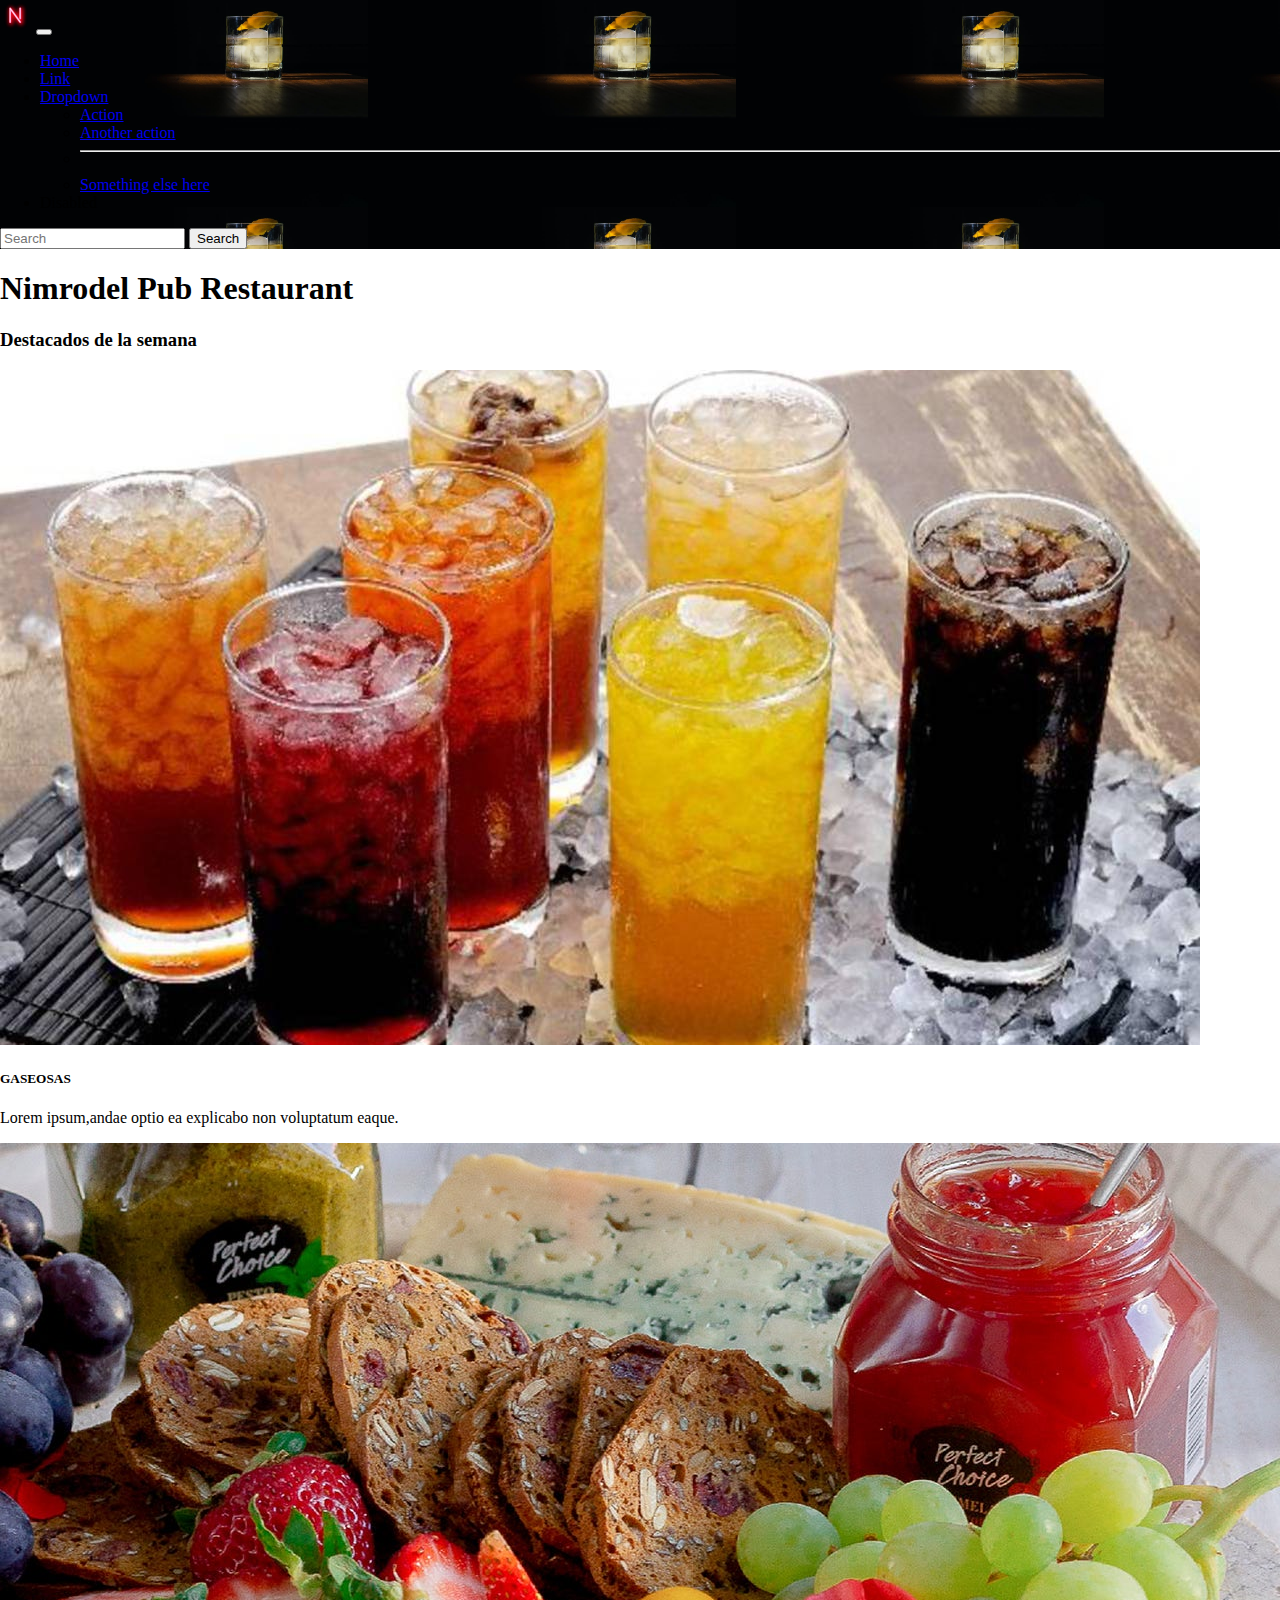
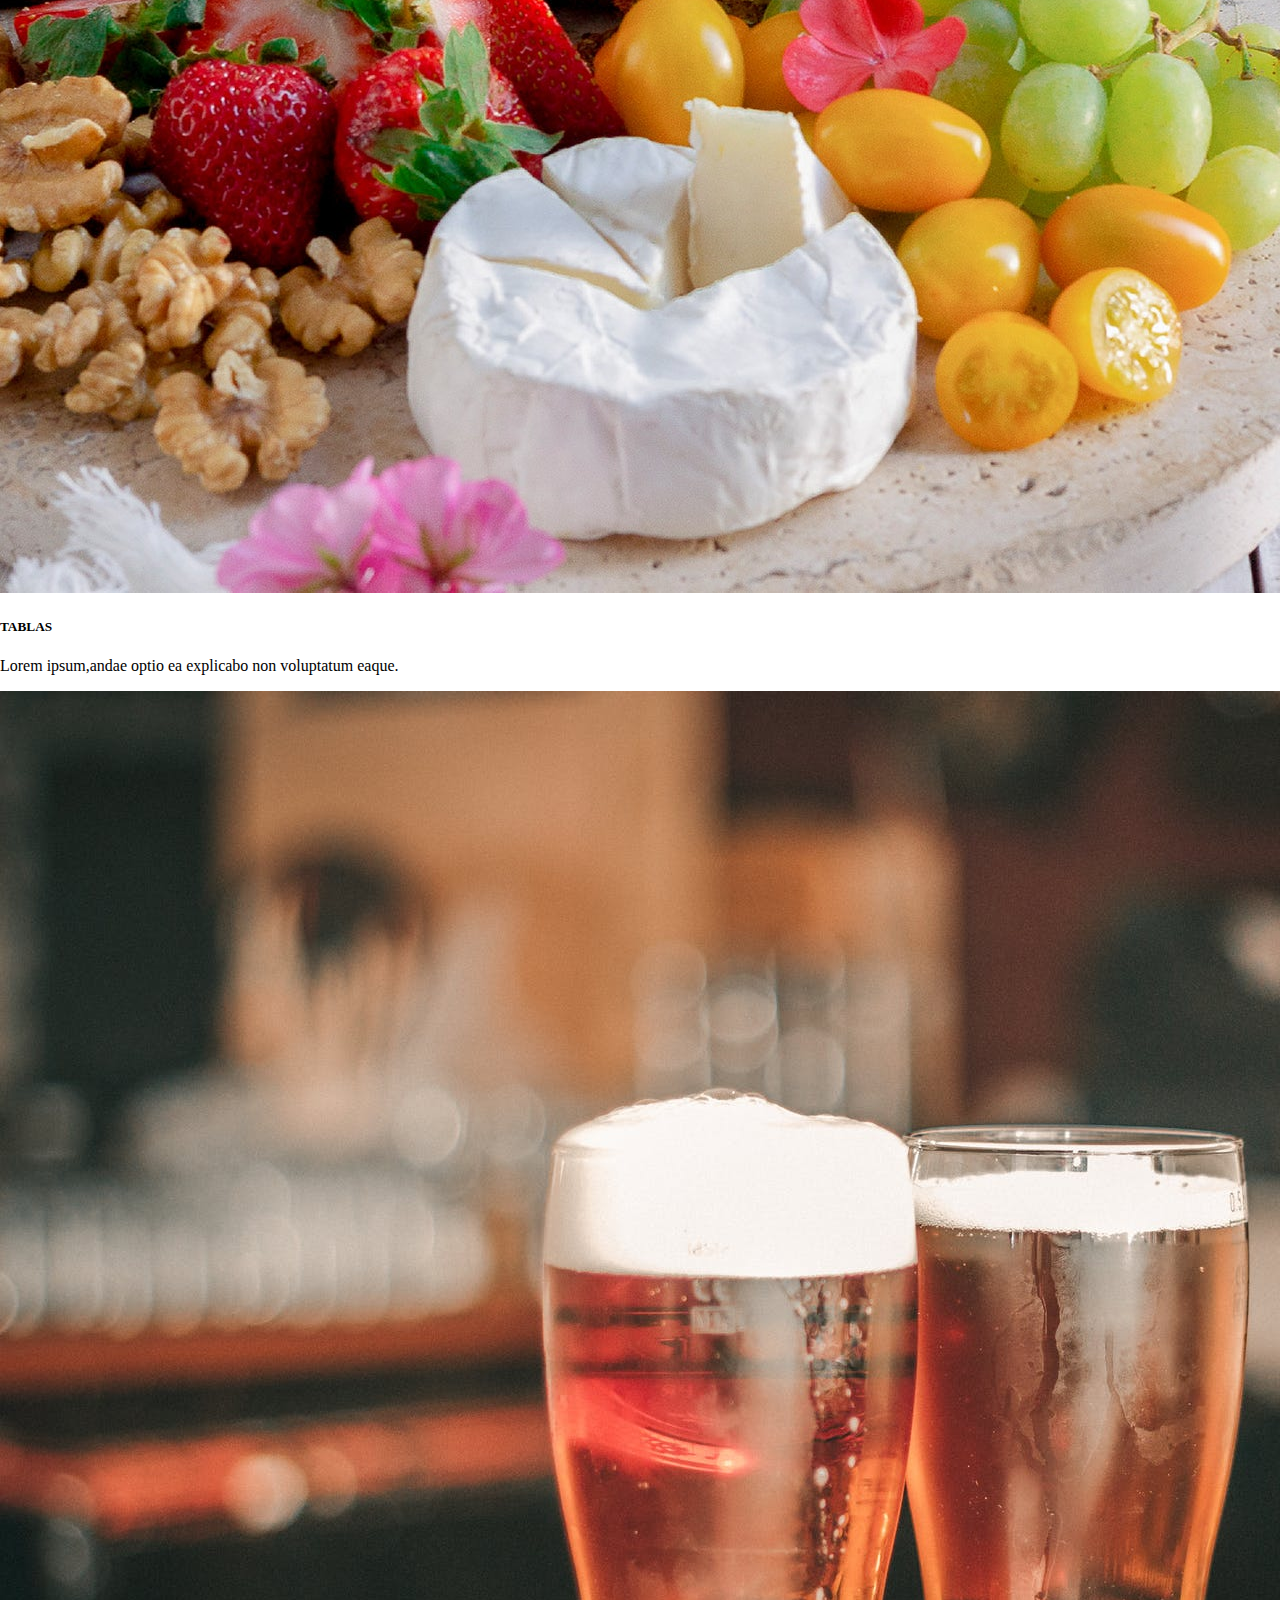
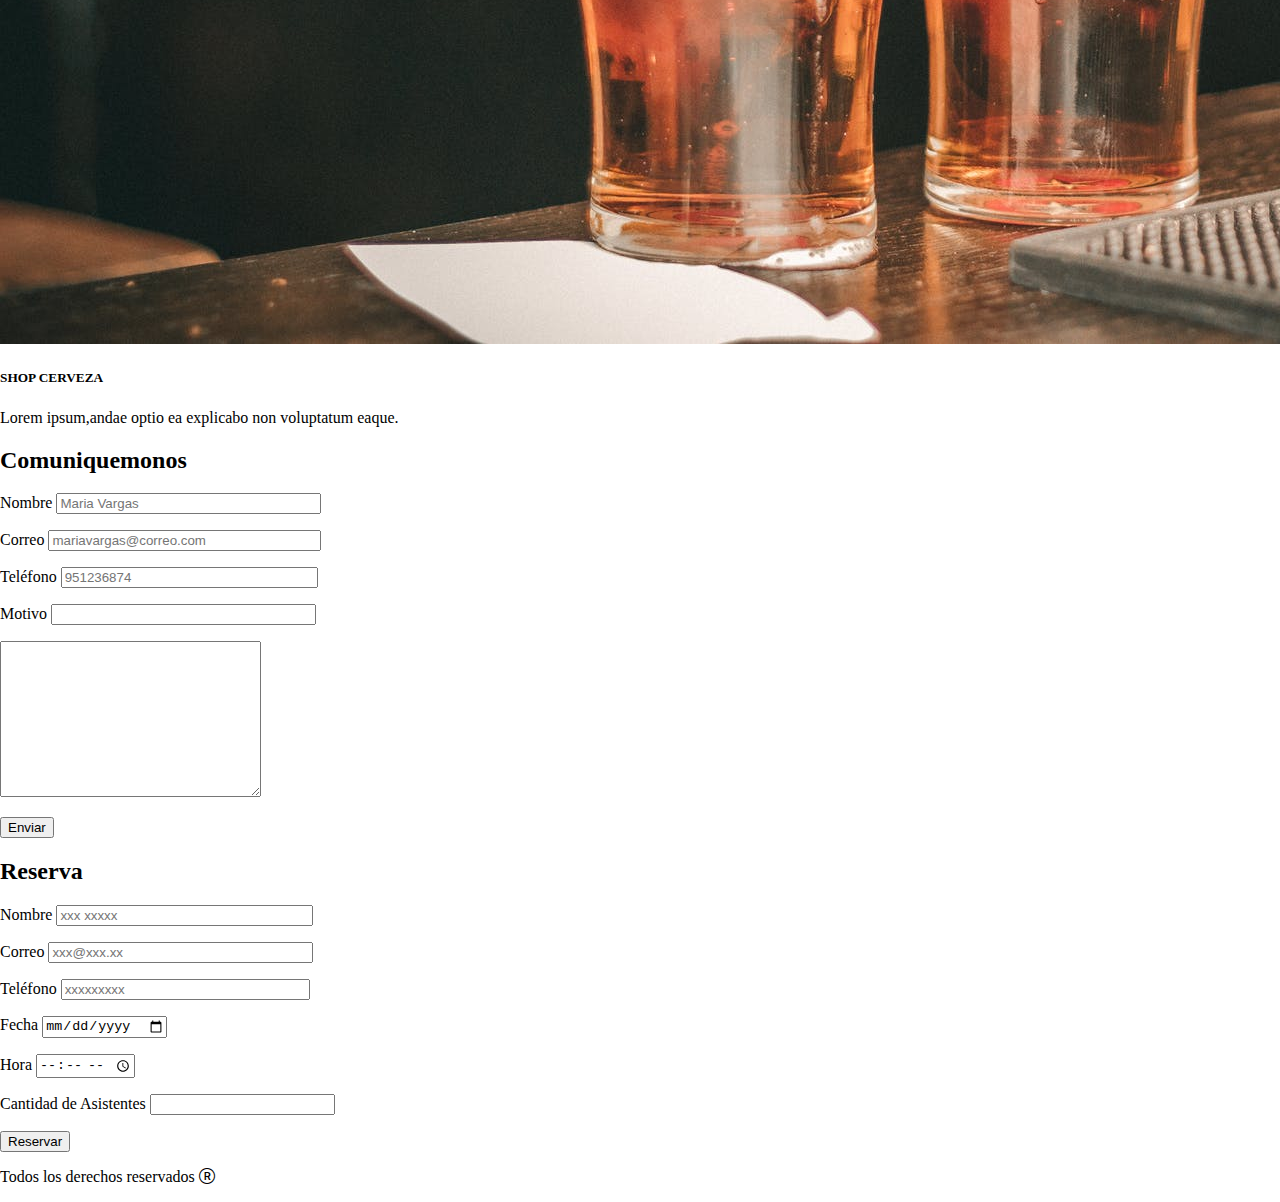
==== index.html @ 3713e011 "Initial commit" ====
<!DOCTYPE html>
<html lang="es">
<head>
    <meta charset="UTF-8">
    <meta http-equiv="X-UA-Compatible" content="IE=edge">
    <meta name="viewport" content="width=device-width, initial-scale=1.0">

    <link rel="shortcut icon" href="./assets/img/favicon.png" type="image/x-icon">
    <link rel="stylesheet" href="./assets/css/index.css">
    <link rel="stylesheet" href="https://cdn.jsdelivr.net/npm/bootstrap-icons@1.10.3/font/bootstrap-icons.css">
    <link href="https://cdn.jsdelivr.net/npm/bootstrap@5.0.2/dist/css/bootstrap.min.css" rel="stylesheet" integrity="sha384-EVSTQN3/azprG1Anm3QDgpJLIm9Nao0Yz1ztcQTwFspd3yD65VohhpuuCOmLASjC" crossorigin="anonymous">

    <title>Nimrodel Pub Restaurant</title>
</head>
<body>
    <header>
        <nav class="navbar navbar-expand-lg navbar-dark bg-glass">
            <div class="container-fluid">
              <a class="navbar-brand" href="https://github.com/darikHarian/ecamp-m2-sesion4-evaluation/" target="_blank"><img id="nav-logo" src="./assets/img/logo.png" alt="Logo"></a>
              <button class="navbar-toggler" type="button" data-bs-toggle="collapse" data-bs-target="#navbarSupportedContent" aria-controls="navbarSupportedContent" aria-expanded="false" aria-label="Toggle navigation">
                <span class="navbar-toggler-icon"></span>
              </button>
              <div class="collapse navbar-collapse" id="navbarSupportedContent">
                <ul class="navbar-nav me-auto mb-2 mb-lg-0">
                  <li class="nav-item">
                    <a class="nav-link active" aria-current="page" href="#">Home</a>
                  </li>
                  <li class="nav-item">
                    <a class="nav-link" href="#">Link</a>
                  </li>
                  <li class="nav-item dropdown">
                    <a class="nav-link dropdown-toggle" href="#" role="button" data-bs-toggle="dropdown" aria-expanded="false">
                      Dropdown
                    </a>
                    <ul class="dropdown-menu">
                      <li><a class="dropdown-item" href="#">Action</a></li>
                      <li><a class="dropdown-item" href="#">Another action</a></li>
                      <li><hr class="dropdown-divider"></li>
                      <li><a class="dropdown-item" href="#">Something else here</a></li>
                    </ul>
                  </li>
                  <li class="nav-item">
                    <a class="nav-link disabled">Disabled</a>
                  </li>
                </ul>
                <form class="d-flex" role="search">
                  <input class="form-control me-2" type="search" placeholder="Search" aria-label="Search">
                  <button class="btn btn-outline-success" type="submit">Search</button>
                </form>
              </div>
            </div>
          </nav>
        <!-- <a href="https://github.com/darikHarian/ecamp-m2-sesion4-evaluation/" target="_blank"><img src="./assets/img/logo.png" alt="Logo Nimrodel"></a>
        <ul>
            <li>nuestros productos</li>
            <li>sobre nosotros</li>
            <li><a href="#communicate">Comuniquemonos</a></li>
            <li><a href="#booking">Reserva</a></li>
        </ul> -->
    </header>

    <main>
        <h1>Nimrodel Pub Restaurant</h1>
        <h3>Destacados de la semana</h3>
        <section id="cards">
            <div class="card">
                <img src="./assets/img/bebidas.jpg" alt="Gaseosas">
                <h5>GASEOSAS</h5>
                <p>
                    Lorem ipsum,andae optio ea explicabo non voluptatum eaque.
                </p>
            </div>
            <div class="card">
                <img src="./assets/img/tablas.jpg" alt="Tablas">
                <h5>TABLAS</h5>
                <p>
                    Lorem ipsum,andae optio ea explicabo non voluptatum eaque.
                </p>
            </div>
            <div class="card">
                <img src="./assets/img/shop.jpeg" alt="Cervezas">
                <h5>SHOP CERVEZA</h5>
                <p>
                    Lorem ipsum,andae optio ea explicabo non voluptatum eaque.
                </p>
            </div>
        </section>

        <section id="forms">
            <div id="communicate">           
                <form method="POST" action="redirect.html">
                    <h2>Comuniquemonos</h2>
                    <p>
                        <label for="cname">Nombre</label>
                        <input type="text" name="cname" id="cname" size="30" placeholder="Maria Vargas" required>
                    </p>
                    <p>
                        <label for="cemail">Correo</label>
                        <input type="email" name="cemail" id="cemail" size="31" placeholder="mariavargas@correo.com" required>
                    </p>
                    <p>
                        <label for="cphone">Teléfono</label>
                        <input type="tel" name="cphone" id="cphone" placeholder="951236874" required size="29">
                    </p>
                    <p>
                        <label for="csubject">Motivo</label>
                        <input type="text" name="csubject" id="csubject" size="30" required>
                    </p>
                    <p>
                        <textarea name="ctextarea" id="ctextarea" cols="30" rows="10" required></textarea>
                    </p>
                    <button type="submit">Enviar</button>
                </form>
            </div>
    
            <div id="booking">   
                <form method="POST" action="redirect.html">
                    <h2>Reserva</h2>
                    <p>
                        <label for="rname">Nombre</label>
                        <input type="text" name="rname" id="rname" size="29" placeholder="xxx xxxxx" required>
                    </p>
                    <p>
                        <label for="remail">Correo</label>
                        <input type="email" name="remail" id="remail" size="30" placeholder="xxx@xxx.xx" required>
                    </p>
                    <p>
                        <label for="rtel">Teléfono</label>
                        <input type="tel" name="rtel" id="rtel" placeholder="xxxxxxxxx" size="28" required>
                    </p>
                    <p>
                        <label for="rdate">Fecha</label>
                        <input type="date" name="rdate" id="rdate" required>
                    </p>
                    <p>
                        <label for="rtime">Hora</label>
                        <input type="time" name="rtime" id="rtime" required>
                    </p>
                    <p>
                        <label for="rassistants">Cantidad de Asistentes</label>
                        <input type="number" name="rassistants" id="rassistants" required>
                    </p>
                    <button type="submit">Reservar</button>
                </form>
            </div>
        </section>        
    </main>

    <footer>
        <p>
            Todos los derechos reservados <span class="bi bi-r-circle"></span>
        </p> 
    </footer>
</body>
</html>
---- assets/css/index.css ----
::-webkit-scrollbar {
    display: none;
}

body {
    width: 100vw;
    margin: 0;
    padding: 0;
    overflow-x: hidden;
}

#nav-logo {
    width: 2em;
}

.bg-glass {
    background: url("./../img/fondo.jpg");
    background-size: calc(23em);
}
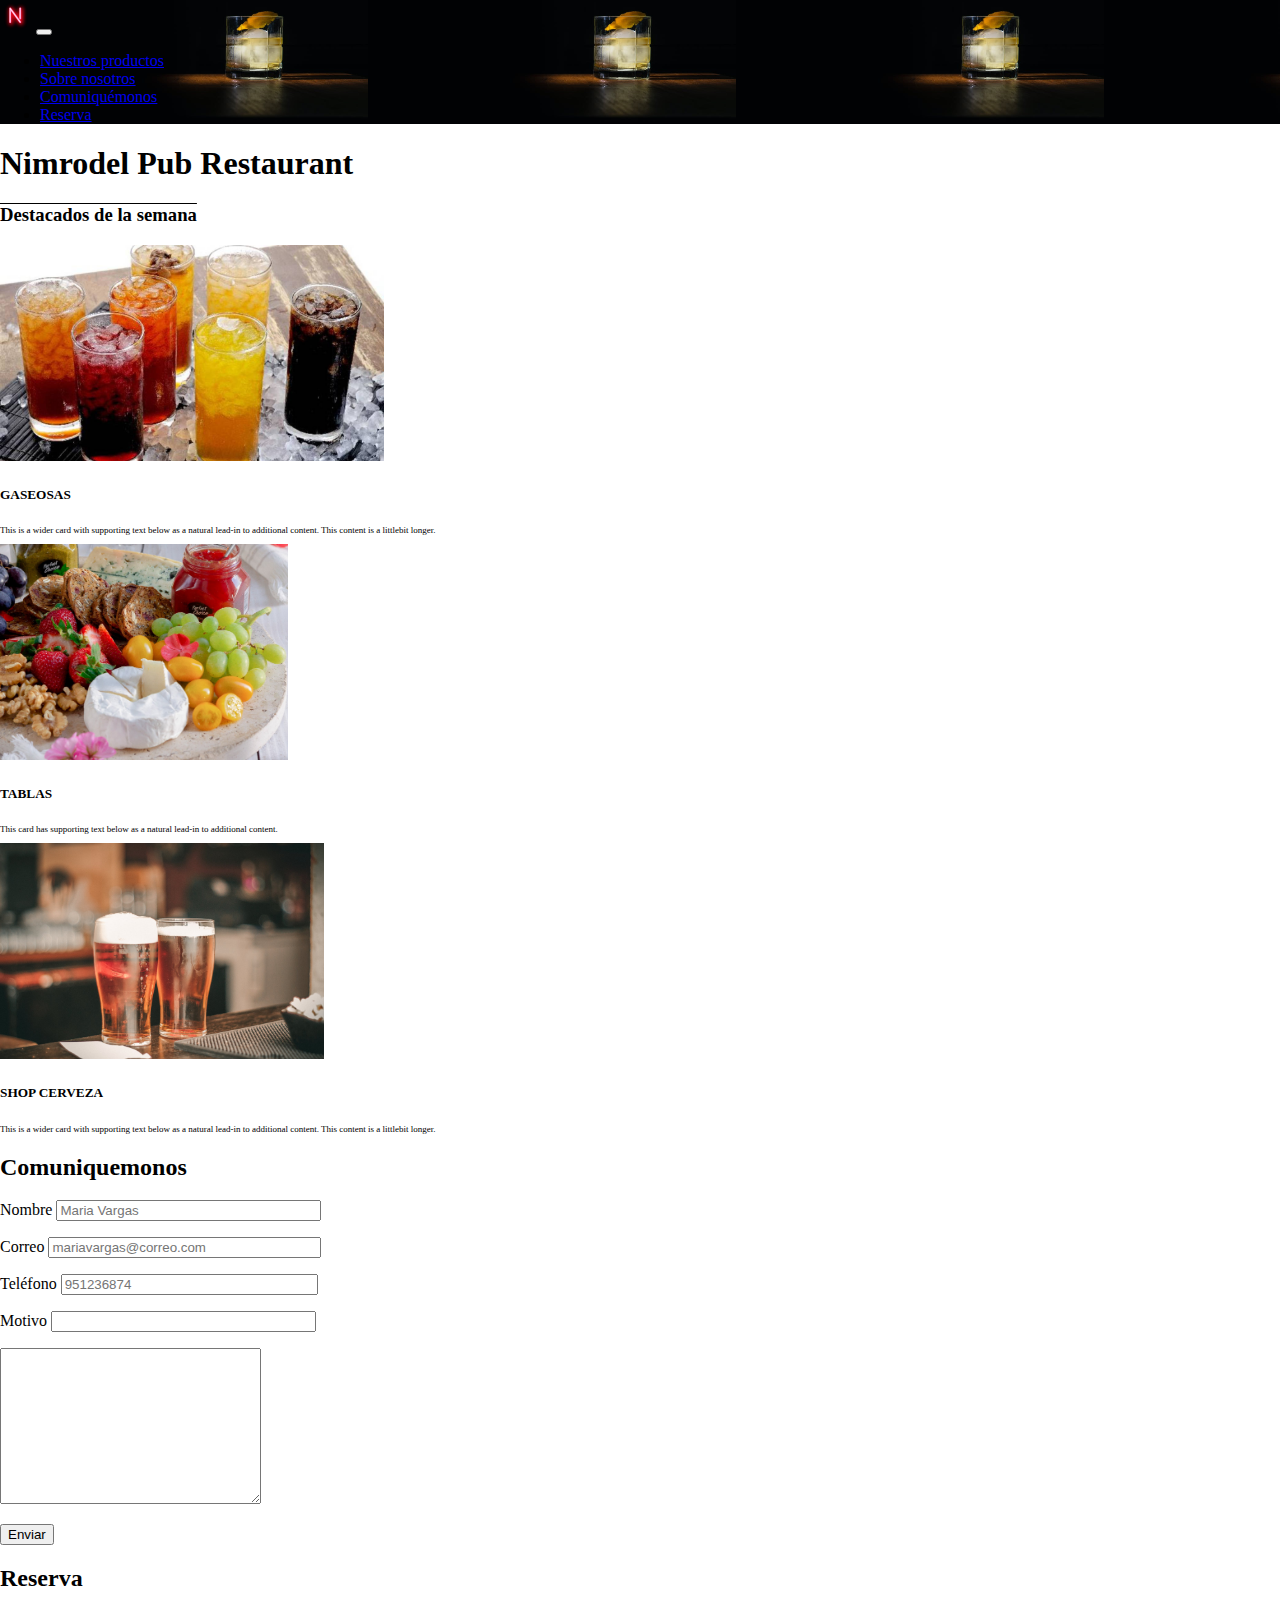
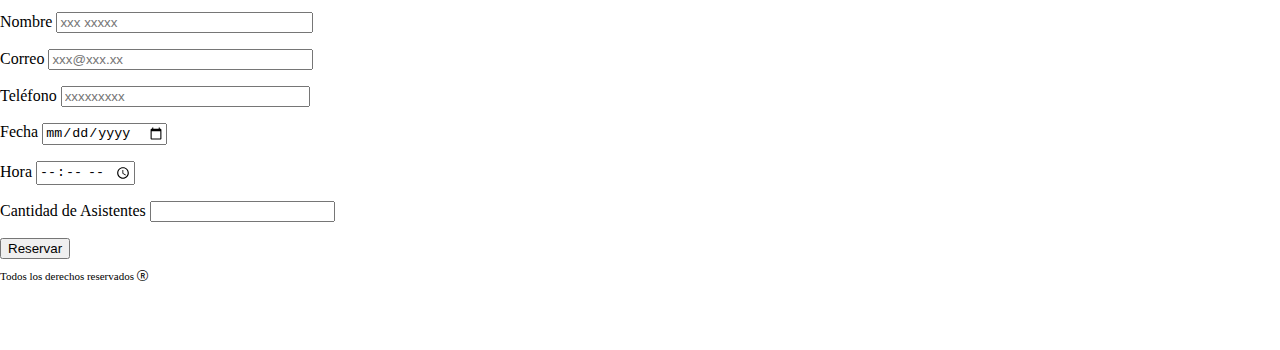
==== commit 9828feec: "v2" ====
--- a/index.html
+++ b/index.html
@@ -16,77 +16,66 @@
     <header>
         <nav class="navbar navbar-expand-lg navbar-dark bg-glass">
             <div class="container-fluid">
-              <a class="navbar-brand" href="https://github.com/darikHarian/ecamp-m2-sesion4-evaluation/" target="_blank"><img id="nav-logo" src="./assets/img/logo.png" alt="Logo"></a>
+              <a class="navbar-brand" href="https://github.com/darikHarian/ecamp-m2-sesion5-evaluation/" target="_blank"><img id="nav-logo" src="./assets/img/logo.png" alt="Logo"></a>
               <button class="navbar-toggler" type="button" data-bs-toggle="collapse" data-bs-target="#navbarSupportedContent" aria-controls="navbarSupportedContent" aria-expanded="false" aria-label="Toggle navigation">
                 <span class="navbar-toggler-icon"></span>
               </button>
               <div class="collapse navbar-collapse" id="navbarSupportedContent">
                 <ul class="navbar-nav me-auto mb-2 mb-lg-0">
                   <li class="nav-item">
-                    <a class="nav-link active" aria-current="page" href="#">Home</a>
+                    <a class="nav-link active" aria-current="page" href="#">Nuestros productos</a>
                   </li>
                   <li class="nav-item">
-                    <a class="nav-link" href="#">Link</a>
-                  </li>
-                  <li class="nav-item dropdown">
-                    <a class="nav-link dropdown-toggle" href="#" role="button" data-bs-toggle="dropdown" aria-expanded="false">
-                      Dropdown
-                    </a>
-                    <ul class="dropdown-menu">
-                      <li><a class="dropdown-item" href="#">Action</a></li>
-                      <li><a class="dropdown-item" href="#">Another action</a></li>
-                      <li><hr class="dropdown-divider"></li>
-                      <li><a class="dropdown-item" href="#">Something else here</a></li>
-                    </ul>
+                    <a class="nav-link" href="#">Sobre nosotros</a>
                   </li>
                   <li class="nav-item">
-                    <a class="nav-link disabled">Disabled</a>
+                    <a class="nav-link" href="#communicate">Comuniquémonos</a>
+                  </li>
+                  <li class="nav-item">
+                    <a class="nav-link" href="#booking">Reserva</a>
                   </li>
                 </ul>
-                <form class="d-flex" role="search">
-                  <input class="form-control me-2" type="search" placeholder="Search" aria-label="Search">
-                  <button class="btn btn-outline-success" type="submit">Search</button>
-                </form>
               </div>
             </div>
           </nav>
-        <!-- <a href="https://github.com/darikHarian/ecamp-m2-sesion4-evaluation/" target="_blank"><img src="./assets/img/logo.png" alt="Logo Nimrodel"></a>
-        <ul>
-            <li>nuestros productos</li>
-            <li>sobre nosotros</li>
-            <li><a href="#communicate">Comuniquemonos</a></li>
-            <li><a href="#booking">Reserva</a></li>
-        </ul> -->
     </header>
 
-    <main>
-        <h1>Nimrodel Pub Restaurant</h1>
-        <h3>Destacados de la semana</h3>
-        <section id="cards">
+    <main class="pt-2 text-center">
+        <h1 class="display-6 text-secondary fw-normal">Nimrodel Pub Restaurant</h1>
+        <h3 class="text-decoration-overline pt-5">Destacados de la semana</h3>
+
+        <section id="cards" class="mt-5 px-2 mx-4">
             <div class="card">
                 <img src="./assets/img/bebidas.jpg" alt="Gaseosas">
-                <h5>GASEOSAS</h5>
-                <p>
-                    Lorem ipsum,andae optio ea explicabo non voluptatum eaque.
-                </p>
+                <div class="card-body">
+                    <h5 class="fs-6">GASEOSAS</h5>
+                    <p class="fs-8">
+                        This is a wider card with supporting text below as a natural lead-in to additional content. This content is a littlebit longer.
+                    </p>
+                </div>
+                
             </div>
-            <div class="card">
+            <div class="card mt-4">
                 <img src="./assets/img/tablas.jpg" alt="Tablas">
-                <h5>TABLAS</h5>
-                <p>
-                    Lorem ipsum,andae optio ea explicabo non voluptatum eaque.
-                </p>
+                <div class="card-body">
+                    <h5 class="fs-6">TABLAS</h5>
+                    <p class="fs-8">
+                        This card has supporting text below as a natural lead-in to additional content.
+                    </p>
+                </div>
             </div>
-            <div class="card">
+            <div class="card mt-4">
                 <img src="./assets/img/shop.jpeg" alt="Cervezas">
-                <h5>SHOP CERVEZA</h5>
-                <p>
-                    Lorem ipsum,andae optio ea explicabo non voluptatum eaque.
-                </p>
+                <div class="card-body">
+                    <h5 class="fs-6">SHOP CERVEZA</h5>
+                    <p class="fs-8">
+                        This is a wider card with supporting text below as a natural lead-in to additional content. This content is a littlebit longer.
+                    </p>
+                </div>
             </div>
         </section>
 
-        <section id="forms">
+        <section id="forms" class="d-none">
             <div id="communicate">           
                 <form method="POST" action="redirect.html">
                     <h2>Comuniquemonos</h2>
@@ -146,10 +135,13 @@
         </section>        
     </main>
 
-    <footer>
-        <p>
+    <footer class="bg-dark d-flex justify-content-center align-items-center text-white">
+        <p class="fs-7">
             Todos los derechos reservados <span class="bi bi-r-circle"></span>
         </p> 
     </footer>
+
+    <script src="https://cdn.jsdelivr.net/npm/bootstrap@5.0.2/dist/js/bootstrap.min.js" integrity="sha384-cVKIPhGWiC2Al4u+LWgxfKTRIcfu0JTxR+EQDz/bgldoEyl4H0zUF0QKbrJ0EcQF" crossorigin="anonymous"></script>
+
 </body>
 </html>--- a/assets/css/index.css
+++ b/assets/css/index.css
@@ -17,3 +17,23 @@
     background: url("./../img/fondo.jpg");
     background-size: calc(23em);
 }
+
+.text-decoration-overline {
+    text-decoration: overline;
+}
+
+.fs-7 {
+    font-size: 11px;
+}
+
+.fs-8 {
+    font-size: 9px;
+}
+
+.card img {
+    height: 13.5em;
+}
+
+footer {
+    height: 5rem;
+}
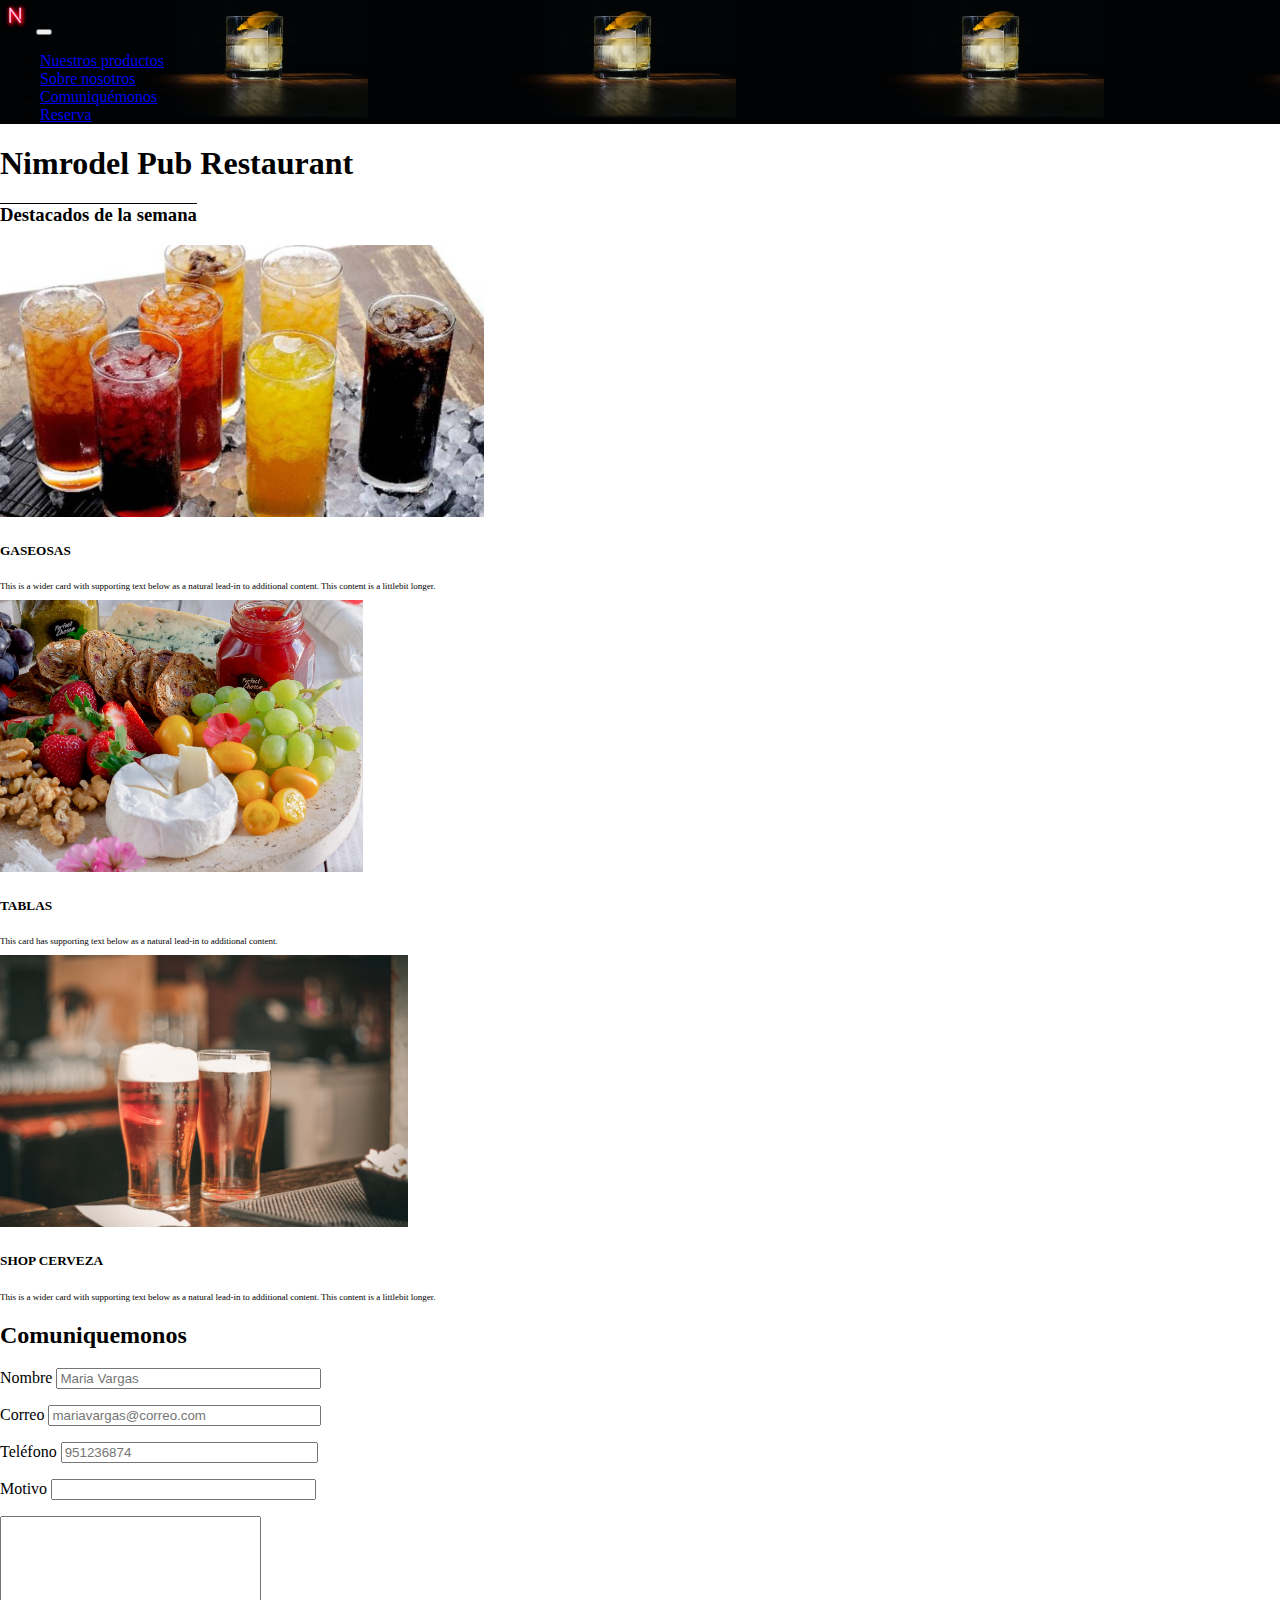
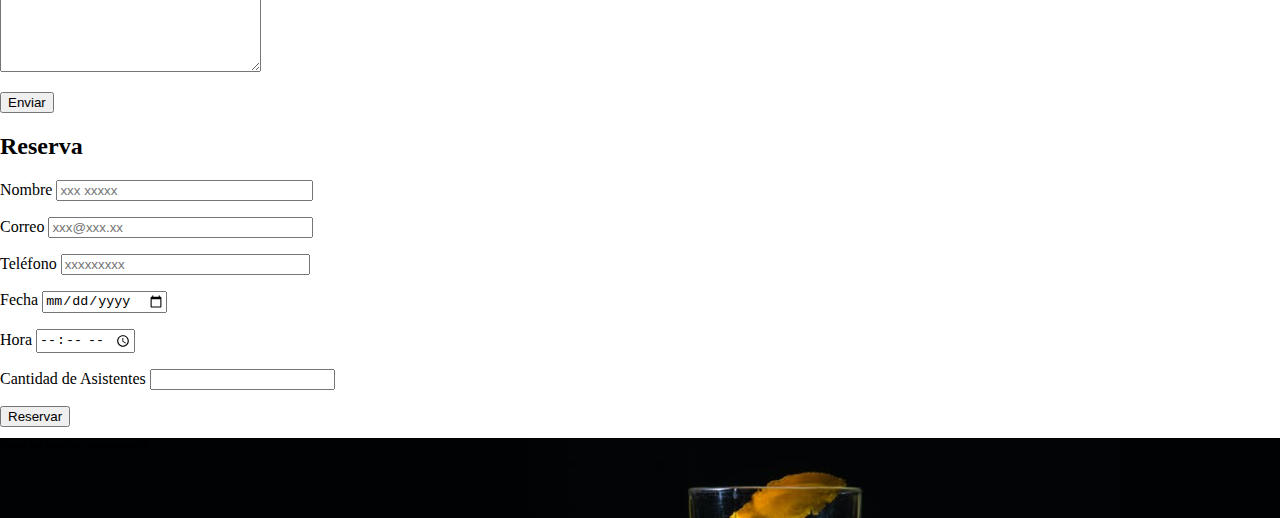
==== commit 0f0897e3: "V3" ====
--- a/index.html
+++ b/index.html
@@ -14,7 +14,7 @@
 </head>
 <body>
     <header>
-        <nav class="navbar navbar-expand-lg navbar-dark bg-glass">
+        <nav class="navbar navbar-expand-lg navbar-dark header-bg-glass">
             <div class="container-fluid">
               <a class="navbar-brand" href="https://github.com/darikHarian/ecamp-m2-sesion5-evaluation/" target="_blank"><img id="nav-logo" src="./assets/img/logo.png" alt="Logo"></a>
               <button class="navbar-toggler" type="button" data-bs-toggle="collapse" data-bs-target="#navbarSupportedContent" aria-controls="navbarSupportedContent" aria-expanded="false" aria-label="Toggle navigation">
@@ -44,7 +44,7 @@
         <h1 class="display-6 text-secondary fw-normal">Nimrodel Pub Restaurant</h1>
         <h3 class="text-decoration-overline pt-5">Destacados de la semana</h3>
 
-        <section id="cards" class="mt-5 px-2 mx-4">
+        <section id="cards" class="mt-5 px-2 px-md-5 mx-4 mx-md-5">
             <div class="card">
                 <img src="./assets/img/bebidas.jpg" alt="Gaseosas">
                 <div class="card-body">
@@ -64,7 +64,7 @@
                     </p>
                 </div>
             </div>
-            <div class="card mt-4">
+            <div class="card my-4">
                 <img src="./assets/img/shop.jpeg" alt="Cervezas">
                 <div class="card-body">
                     <h5 class="fs-6">SHOP CERVEZA</h5>
@@ -135,7 +135,7 @@
         </section>        
     </main>
 
-    <footer class="bg-dark d-flex justify-content-center align-items-center text-white">
+    <footer class="footer-bg-glass d-flex justify-content-center align-items-center text-white">
         <p class="fs-7">
             Todos los derechos reservados <span class="bi bi-r-circle"></span>
         </p> 
--- a/assets/css/index.css
+++ b/assets/css/index.css
@@ -13,7 +13,7 @@
     width: 2em;
 }
 
-.bg-glass {
+.header-bg-glass {
     background: url("./../img/fondo.jpg");
     background-size: calc(23em);
 }
@@ -37,3 +37,16 @@
 footer {
     height: 5rem;
 }
+
+@media only screen and (min-width: 768px) { /* TABLET */
+
+    .card img {
+        height: 17em;
+    }
+
+    .footer-bg-glass {
+        background: url("./../img/fondo.jpg");
+        background-size: calc(70em);
+    }
+
+}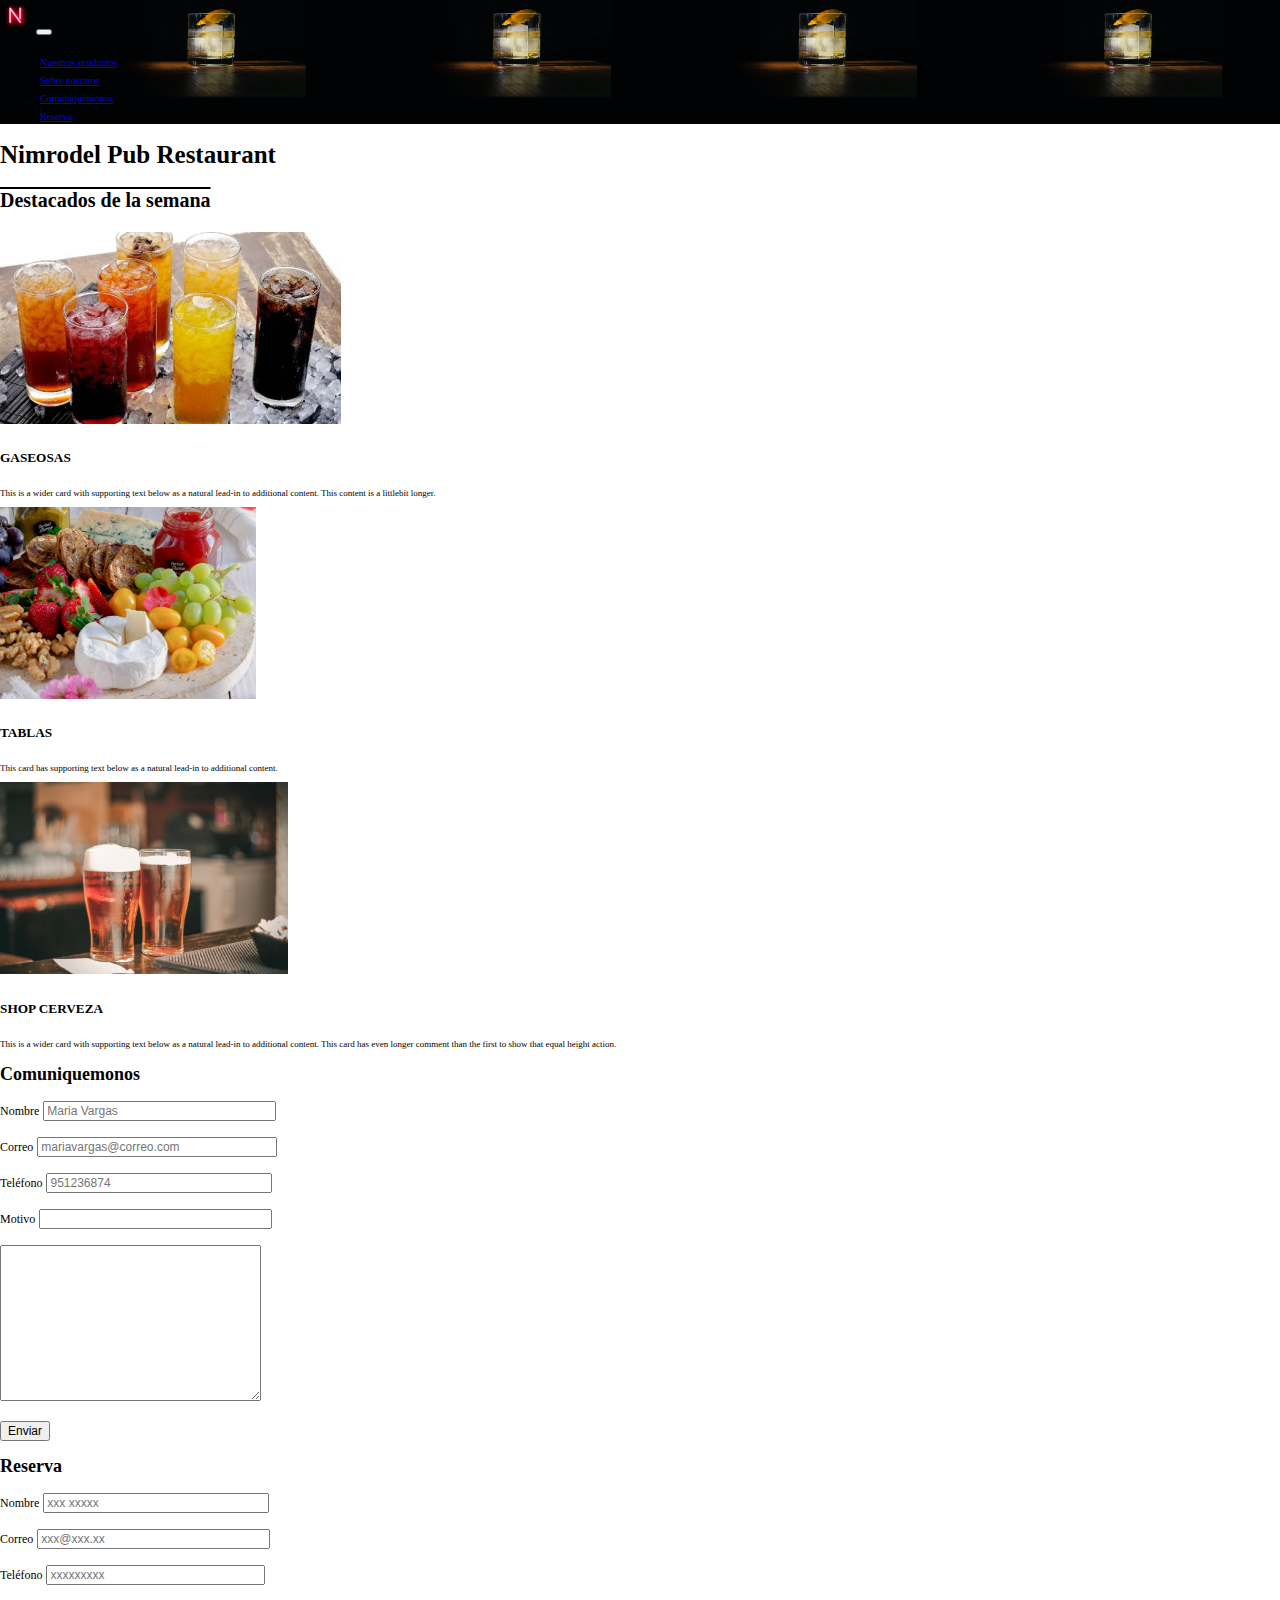
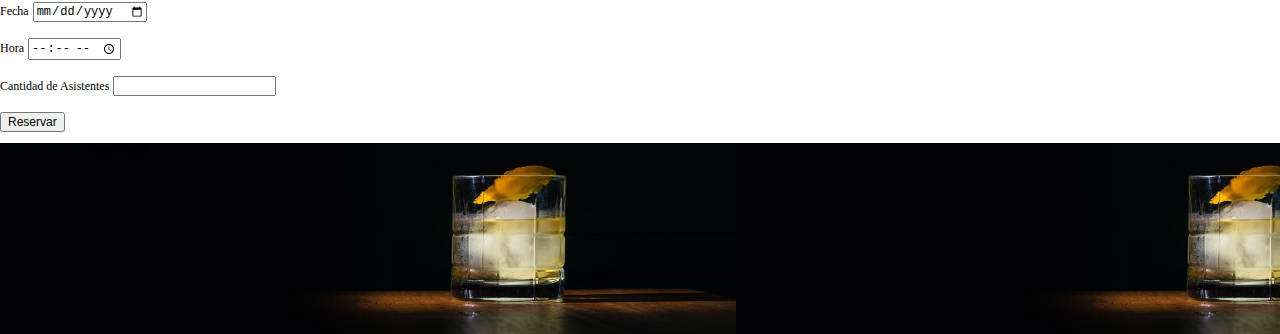
==== commit 7a89daa9: "V4" ====
--- a/index.html
+++ b/index.html
@@ -14,14 +14,14 @@
 </head>
 <body>
     <header>
-        <nav class="navbar navbar-expand-lg navbar-dark header-bg-glass">
+        <nav class="navbar navbar-expand-lg navbar-dark header-bg-glass py-xl-0">
             <div class="container-fluid">
               <a class="navbar-brand" href="https://github.com/darikHarian/ecamp-m2-sesion5-evaluation/" target="_blank"><img id="nav-logo" src="./assets/img/logo.png" alt="Logo"></a>
               <button class="navbar-toggler" type="button" data-bs-toggle="collapse" data-bs-target="#navbarSupportedContent" aria-controls="navbarSupportedContent" aria-expanded="false" aria-label="Toggle navigation">
                 <span class="navbar-toggler-icon"></span>
               </button>
-              <div class="collapse navbar-collapse" id="navbarSupportedContent">
-                <ul class="navbar-nav me-auto mb-2 mb-lg-0">
+              <div class="collapse navbar-collapse d-flex justify-content-lg-end justify-content-xl-center" id="navbarSupportedContent">
+                <ul class="navbar-nav me-lg-5 pe-lg-5 mb-2 mb-lg-0">
                   <li class="nav-item">
                     <a class="nav-link active" aria-current="page" href="#">Nuestros productos</a>
                   </li>
@@ -41,43 +41,50 @@
     </header>
 
     <main class="pt-2 text-center">
-        <h1 class="display-6 text-secondary fw-normal">Nimrodel Pub Restaurant</h1>
+        <h1 class="display-6 text-secondary fw-normal pt-xl-4">Nimrodel Pub Restaurant</h1>
         <h3 class="text-decoration-overline pt-5">Destacados de la semana</h3>
 
-        <section id="cards" class="mt-5 px-2 px-md-5 mx-4 mx-md-5">
-            <div class="card">
-                <img src="./assets/img/bebidas.jpg" alt="Gaseosas">
-                <div class="card-body">
-                    <h5 class="fs-6">GASEOSAS</h5>
-                    <p class="fs-8">
-                        This is a wider card with supporting text below as a natural lead-in to additional content. This content is a littlebit longer.
-                    </p>
-                </div>
-                
-            </div>
-            <div class="card mt-4">
-                <img src="./assets/img/tablas.jpg" alt="Tablas">
-                <div class="card-body">
-                    <h5 class="fs-6">TABLAS</h5>
-                    <p class="fs-8">
-                        This card has supporting text below as a natural lead-in to additional content.
-                    </p>
+        <section id="cards" class="row mt-5 px-2 px-md-5 mx-4 mx-md-5 mx-lg-0 mx-xl-auto">
+            <div class="col-1 d-none d-xl-block ms-auto"></div> 
+            <div class="col-12 col-lg-4 col-xl-3 d-flex justify-content-center align-items-lg-stretch">
+                <div class="card w-100">
+                    <img src="./assets/img/bebidas.jpg" alt="Gaseosas">
+                    <div class="card-body">
+                        <h5 class="fs-6">GASEOSAS</h5>
+                        <p class="fs-8">
+                            This is a wider card with supporting text below as a natural lead-in to additional content. This content is a littlebit longer.
+                        </p>
+                    </div>                
                 </div>
             </div>
-            <div class="card my-4">
-                <img src="./assets/img/shop.jpeg" alt="Cervezas">
-                <div class="card-body">
-                    <h5 class="fs-6">SHOP CERVEZA</h5>
-                    <p class="fs-8">
-                        This is a wider card with supporting text below as a natural lead-in to additional content. This content is a littlebit longer.
-                    </p>
+            <div class="col-12 col-lg-4 col-xl-3 d-flex justify-content-center align-items-lg-stretch">
+                <div class="card w-100 mt-4 mt-lg-0">
+                    <img src="./assets/img/tablas.jpg" alt="Tablas">
+                    <div class="card-body">
+                        <h5 class="card-title fs-6">TABLAS</h5>
+                        <p class="card-text fs-8">
+                            This card has supporting text below as a natural lead-in to additional content.
+                        </p>
+                    </div>
                 </div>
             </div>
+            <div class="col-12 col-lg-4 col-xl-3 d-flex justify-content-center align-items-lg-stretch">
+                <div class="card w-100 my-4 my-lg-0">
+                    <img src="./assets/img/shop.jpeg" alt="Cervezas">
+                    <div class="card-body">
+                        <h5 class="card-title fs-6">SHOP CERVEZA</h5>
+                        <p class="card-text fs-8">
+                            This is a wider card with supporting text below as a natural lead-in to additional content. This card has even longer comment than the first to show that equal height action.
+                        </p>
+                    </div>
+                </div>
+            </div> 
+            <div class="col-1 d-none d-xl-block me-auto"></div>           
         </section>
 
-        <section id="forms" class="d-none">
-            <div id="communicate">           
-                <form method="POST" action="redirect.html">
+        <section id="forms" class="d-none d-lg-block mt-4">
+            <div id="communicate" class="d-flex justify-content-center text-white">           
+                <form class="bg-dark rounded" method="POST" action="redirect.html">
                     <h2>Comuniquemonos</h2>
                     <p>
                         <label for="cname">Nombre</label>
@@ -98,12 +105,12 @@
                     <p>
                         <textarea name="ctextarea" id="ctextarea" cols="30" rows="10" required></textarea>
                     </p>
-                    <button type="submit">Enviar</button>
+                    <button class="mb-2" type="submit">Enviar</button>
                 </form>
             </div>
     
-            <div id="booking">   
-                <form method="POST" action="redirect.html">
+            <div id="booking" class="d-flex justify-content-center text-white mt-5">   
+                <form class="bg-dark rounded" method="POST" action="redirect.html">
                     <h2>Reserva</h2>
                     <p>
                         <label for="rname">Nombre</label>
@@ -129,14 +136,14 @@
                         <label for="rassistants">Cantidad de Asistentes</label>
                         <input type="number" name="rassistants" id="rassistants" required>
                     </p>
-                    <button type="submit">Reservar</button>
+                    <button class="mb-2" type="submit">Reservar</button>
                 </form>
             </div>
         </section>        
     </main>
 
-    <footer class="footer-bg-glass d-flex justify-content-center align-items-center text-white">
-        <p class="fs-7">
+    <footer class="footer-bg-glass d-flex justify-content-center align-items-center text-white mt-4">
+        <p class="fs-7 pt-md-5">
             Todos los derechos reservados <span class="bi bi-r-circle"></span>
         </p> 
     </footer>
--- a/assets/css/index.css
+++ b/assets/css/index.css
@@ -38,15 +38,70 @@
     height: 5rem;
 }
 
+.footer-bg-glass {
+    background: url("./../img/fondo.jpg");
+}
+
 @media only screen and (min-width: 768px) { /* TABLET */
 
     .card img {
         height: 17em;
     }
 
-    .footer-bg-glass {
-        background: url("./../img/fondo.jpg");
+    .footer-bg-glass {  
         background-size: calc(70em);
     }
 
+}
+
+@media only screen and (min-width: 992px) { /* DESKTOP */
+    form {
+        width: 75%;
+    }
+
+    footer {
+        height: 7rem;
+    }
+}
+
+@media only screen and (min-width: 1200px) { /* EXTRA LARGE DESKTOP */
+    .header-bg-glass {
+        background-size: calc(19.1em);
+    }
+
+    .nav-link {
+        font-size: 10px;
+    }
+
+    .display-6 {
+        font-size: 25px !important;
+    }
+
+    h2 {
+        font-size: 18px !important;
+    }
+
+    h3 {
+        font-size: 20px !important;
+    }
+
+    .card img {
+        height: 12em;
+    }
+
+    form {
+        width: 40%;
+    }
+
+    label, input, button {
+        font-size: 12px !important;
+    }
+
+    footer {
+        height: 12rem;
+    }
+
+    .footer-bg-glass {  
+        background-size: calc(46em);
+    }
 }